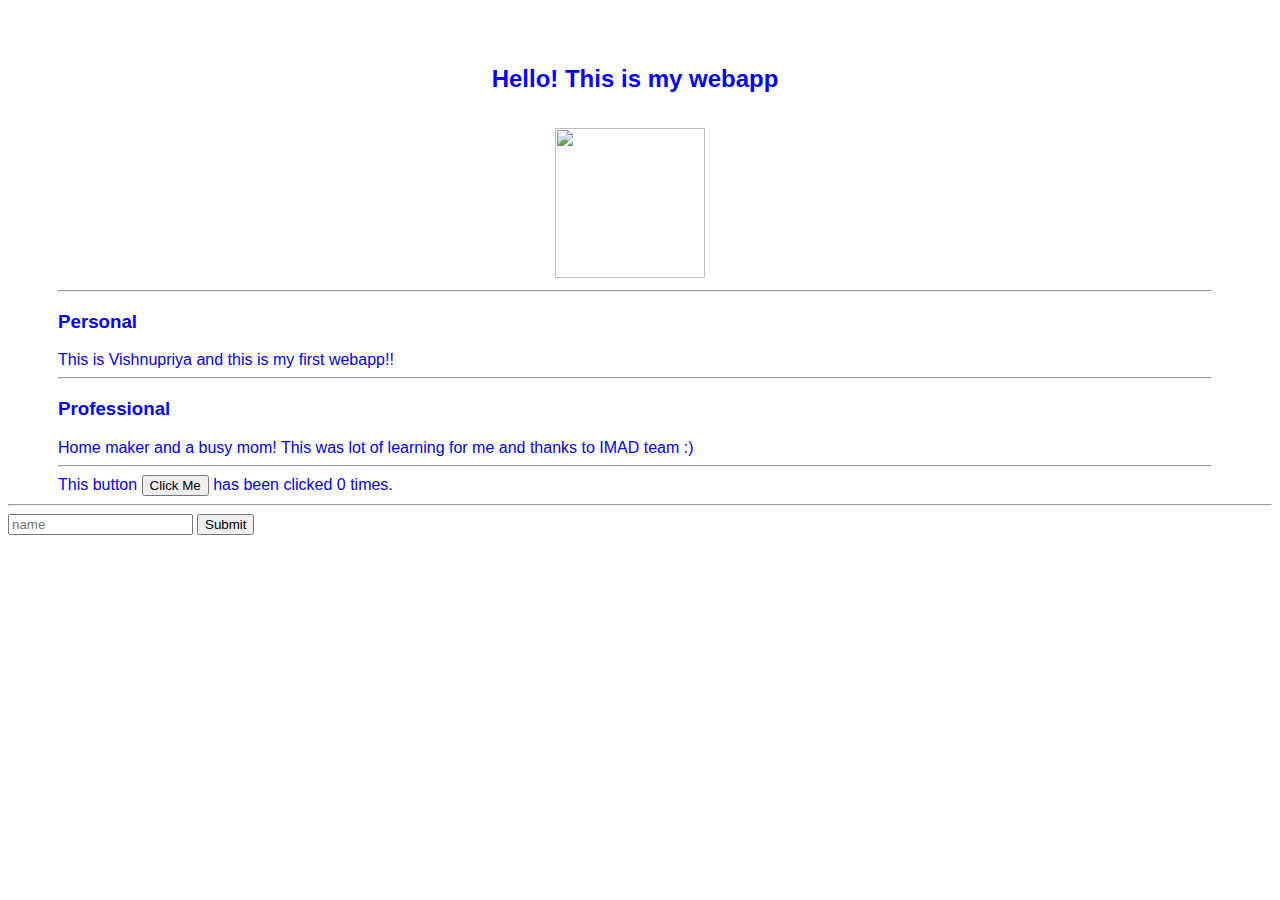
==== ui/index.html @ 2915056f "[imad-console] Updates ui/index.html" ====
<!doctype html>
<html>
    <head>
        <link href="/ui/style.css" rel="stylesheet" />
    </head>

 <body>
     <center>
    <!--  <img id="green" src="https://image.freepik.com/free-psd/abstract-background-design_1297-84.jpg" height="400" width="400"> -->
     </center>
     <div class="container">
         <marquee>
         <center>My very first Webapp! Thank you IMAD :)</center>
     </marquee>
     <h2>
         <center> Hello! This is my webapp</center>
     </h2>
     <div class="container">
         <center>
         <img src = "https://i.pinimg.com/736x/7d/da/77/7dda77480091ce71c5b44306400a24bd--coach-quotes-quotes-home.jpg"  height="150" width="150"/>
         </center>
     </div>
     <hr>
     <h3> Personal </h3>
     <div>
         This is Vishnupriya and this is my first webapp!!
     </div>
     <hr>
     <h3>Professional</h3>
     <div>
         Home maker and a busy mom! This was lot of learning for me and thanks to IMAD team :)
     </div>
     <hr>
     <div class = "footer">
         This button <button id="counter">Click Me</button> has been clicked <span id ="count">0 </span> times.
     </div>
     </div>
     <hr>
     <input type = "text" id = "name" placeholder="name"> </input>
     <input type = "submit" value="Submit" id="submit_btn"> </input>
     <ul id="namelist">
              </ul>
     
     
     
     
  <!--   <center>
     <a href="#" class="button">Click here</a>
     </center>
     </div>
     <div id= "main-text" class= "center">
     This is webapp and a small testing 
         </div>
     <script>
         alert('Hi I\'m Javascript');
     </script> -->

     
     <script type="text/javascript" src="/ui/main.js">
     </script>
    </body>
    </html>
---- ui/style.css ----
body
{
font-size : 16px;
background-color : white;
}

.container
{
    /*margin: 0 auto;*/
    color: blue;
    font-family: sans-serif;
    padding-top: 15px;
    padding-left: 50px;
    padding-right: 60px;
}
.button {
    background-color: green;
    border: none;
    color: white;
    padding: 15px 32px;
    text-align: center;
    text-decoration: none;
    display: inline-block;
    font-size: 18px;
    margin: 4px 2px;
    cursor: pointer;
}
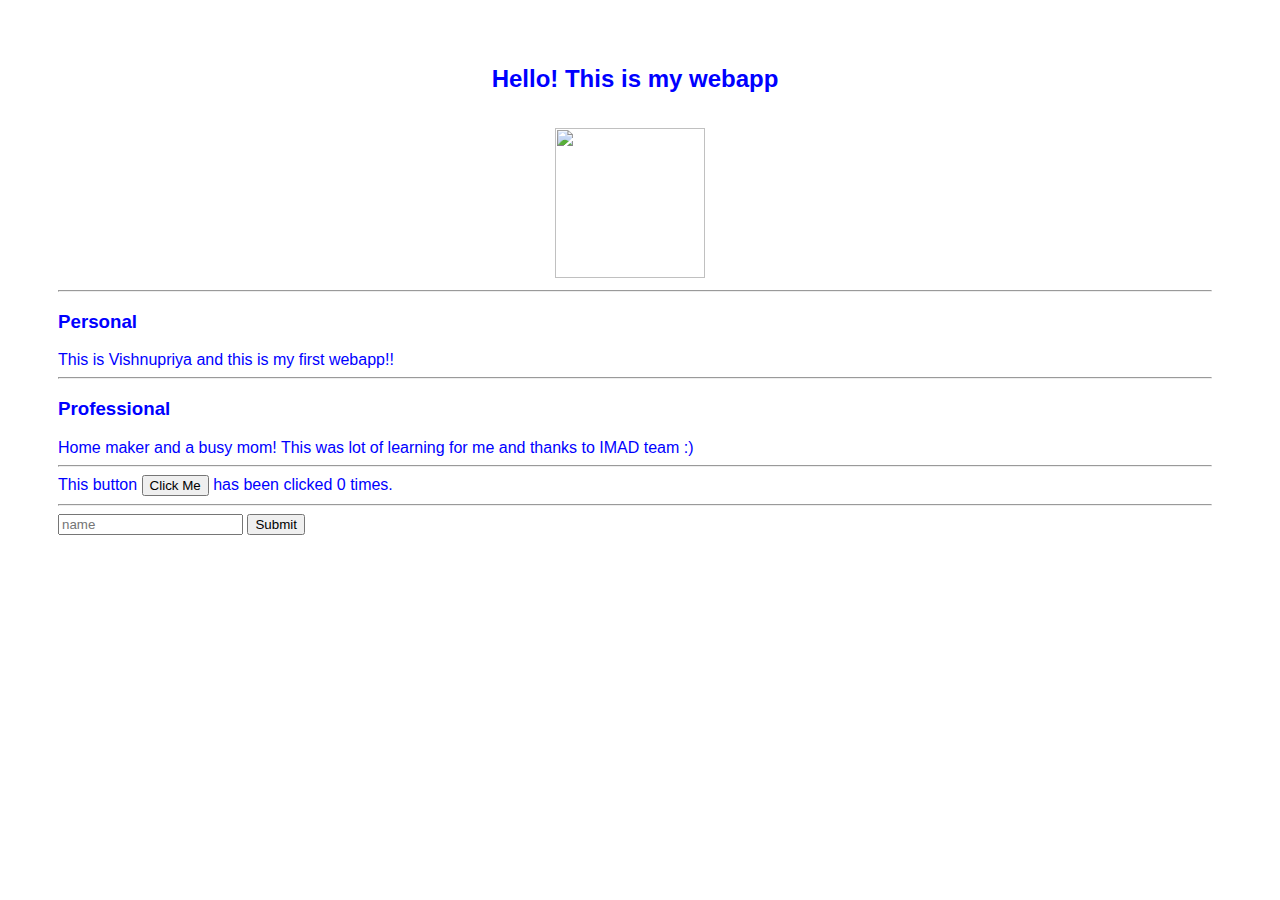
==== commit 6c09265a: "[imad-console] Updates ui/index.html" ====
--- a/ui/index.html
+++ b/ui/index.html
@@ -34,13 +34,13 @@
      <div class = "footer">
          This button <button id="counter">Click Me</button> has been clicked <span id ="count">0 </span> times.
      </div>
-     </div>
+     
      <hr>
      <input type = "text" id = "name" placeholder="name"> </input>
-     <input type = "submit" value="Submit" id="submit_btn"> </input>
-     <ul id="namelist">
-              </ul>
-     
+     <input type = "submit" value= "Submit" id= "submit_btn"></input>
+     <ul id= "namelist"> 
+     </ul>
+     </div>
      
      
      
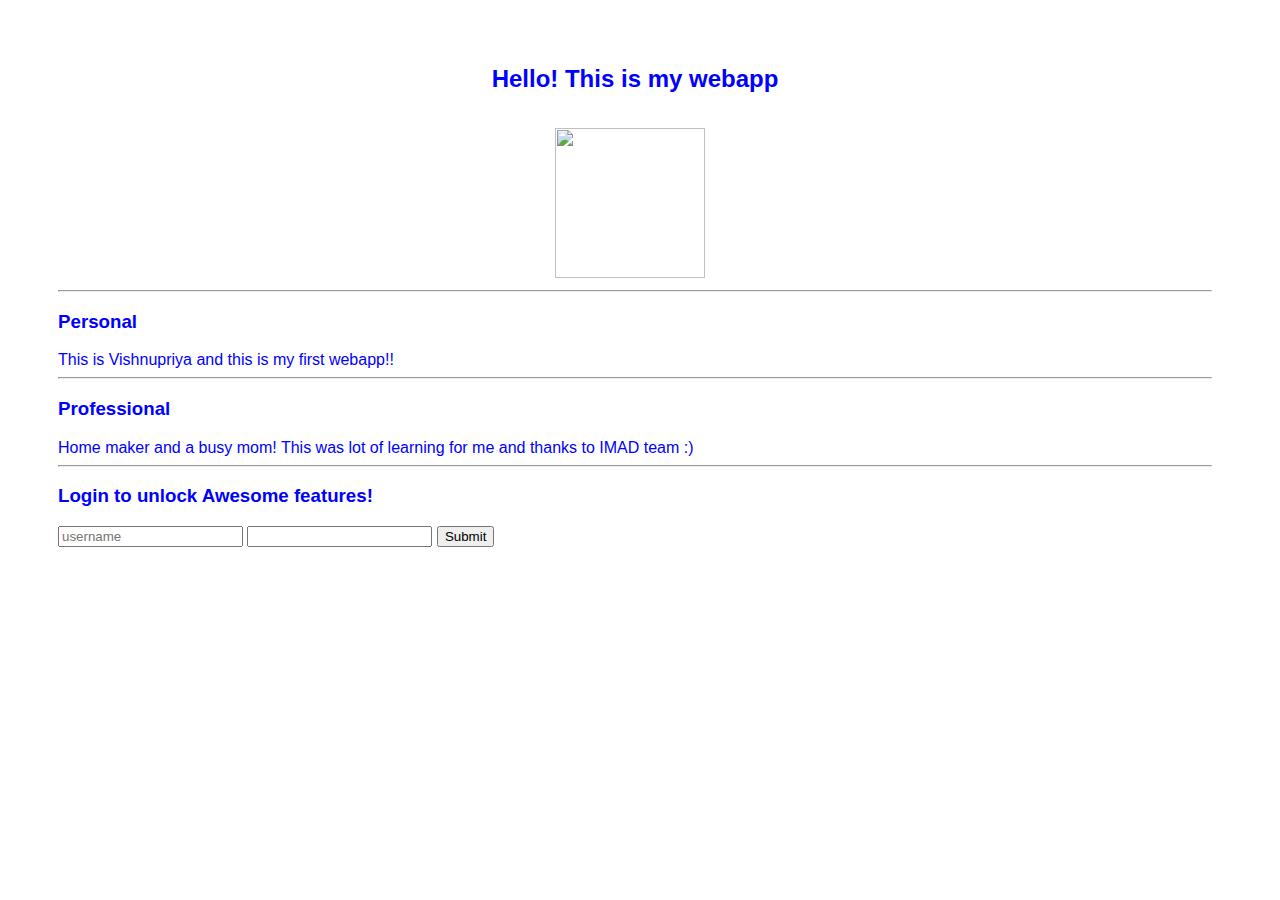
==== commit b7bfd511: "[imad-console] Updates ui/index.html" ====
--- a/ui/index.html
+++ b/ui/index.html
@@ -31,16 +31,31 @@
          Home maker and a busy mom! This was lot of learning for me and thanks to IMAD team :)
      </div>
      <hr>
-     <div class = "footer">
+     <h3>Login to unlock Awesome features!</h3>
+     <div>
+         <input type = "text" id= "username" placeholder = "username" /> 
+         <input type = "password" id= "password" /> 
+         <input type = "submit" id="submit_btn" />
+         
+     </div>
+     
+     
+     
+     
+     
+     
+     
+     <!--<div class = "footer">
          This button <button id="counter">Click Me</button> has been clicked <span id ="count">0 </span> times.
      </div>
      
      <hr>
-     <input type = "text" id = "name" placeholder="name"> </input>
+     <input type = "text" id = "n" placeholder="name"> </input>
      <input type = "submit" value= "Submit" id= "submit_btn"></input>
      <ul id= "namelist"> 
      </ul>
      </div>
+     -->
      
      
      
